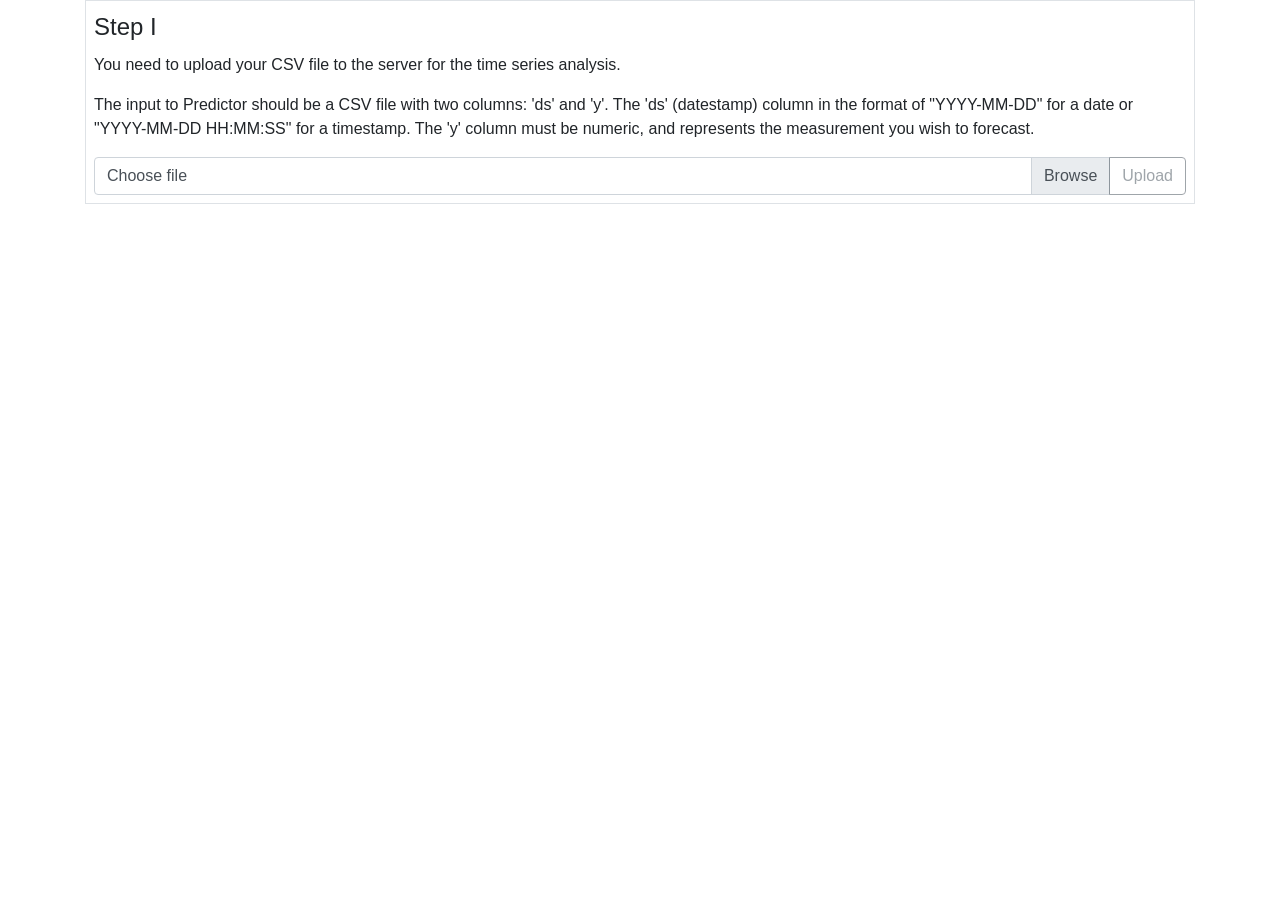
==== predictor.html @ b6dfef3e "initial commit for prophet app" ====
<!doctype html>
<html lang="en">
  <head>
    <!-- Required meta tags -->
    <meta charset="utf-8">
    <meta name="viewport" content="width=device-width, initial-scale=1, shrink-to-fit=no">

    <!-- Bootstrap CSS -->
    <link rel="stylesheet" href="https://stackpath.bootstrapcdn.com/bootstrap/4.3.1/css/bootstrap.min.css" integrity="sha384-ggOyR0iXCbMQv3Xipma34MD+dH/1fQ784/j6cY/iJTQUOhcWr7x9JvoRxT2MZw1T" crossorigin="anonymous">
    <title>Predictor!</title>
  </head>

<body>

<!-- Optional JavaScript -->
<!-- jQuery first, then Popper.js, then Bootstrap JS -->

<script src="https://code.jquery.com/jquery-3.3.1.min.js">
<script src="https://cdnjs.cloudflare.com/ajax/libs/popper.js/1.14.7/umd/popper.min.js" integrity="sha384-UO2eT0CpHqdSJQ6hJty5KVphtPhzWj9WO1clHTMGa3JDZwrnQq4sF86dIHNDz0W1" crossorigin="anonymous"></script>
<script src="https://stackpath.bootstrapcdn.com/bootstrap/4.3.1/js/bootstrap.min.js" integrity="sha384-JjSmVgyd0p3pXB1rRibZUAYoIIy6OrQ6VrjIEaFf/nJGzIxFDsf4x0xIM+B07jRM" crossorigin="anonymous"></script>


<div class="container">
    <fieldset class="border p-2" id="step-1">
        <form id="upload-file" method="post" enctype="multipart/form-data">
            <legend class="w-auto">Step I</legend>
            <p>You need to upload your CSV file to the server for the time series analysis.</p>
            <p>The input to Predictor should be a CSV file with two columns: 'ds' and 'y'.  The 'ds' (datestamp) column in the format of "YYYY-MM-DD" for a date or "YYYY-MM-DD HH:MM:SS" for a timestamp. The 'y' column must be numeric, and represents the measurement you wish to forecast.</p>

            <div class="input-group">
                <div class="custom-file">
                    <input id="choose-file" class="custom-file-input" name="file" type="file">
                    <label class="custom-file-label" for="choose-file">Choose file</label>
                </div>
                <div class="input-group-append">
                    <input class="btn btn-outline-secondary" type="submit" value="Upload" disabled />
                </div>
            </div>

        </form>
    </fieldset>

    <fieldset class="border p-2" id="step-2" style="display: none;">
        <legend class="w-auto">Step II</legend>
            <p>Then you can train a model with your historical data. Fitting should take 1-5 seconds.</p>
            <p>Predictions are then made for the requested number of days in the future (e.g. 365). By default the predictions will also include the dates from the history, so you will see the model fit as well.</p>
        <button id="predict-btn" class="btn btn-primary" type="button">
            <span class="spinner-border spinner-border-sm" role="status" aria-hidden="true" style="display: none"></span>
            Fit Model
        </button>
    </fieldset>

    <fieldset class="border p-2" id="step-3" style="display: none;">
        <legend class="w-auto">Step III</legend>
        <p>The `predict` method will assign each row in `future` a predicted value which it names `yhat`.  If you pass in historical dates, it will provide an in-sample fit. The `forecast` object here is a new dataframe that includes a column `yhat` with the forecast, as well as columns for components and uncertainty intervals.</p>
        <img id="forecast-img" src="" alt="forecast graph" style="max-width: 100%"><br />
        <button id="start-again" class="btn btn-primary" type="button">Start Again</button>
    </fieldset>

</div>

<script>

$(function() {
    function uploadFile(e) {
        e.preventDefault();

        var form_data = new FormData($('#upload-file')[0]);
        $.ajax({
            type: 'POST',
            url: 'http://127.0.0.1:5001/api/v1/upload',
            data: form_data,
            contentType: false,
            cache: false,
            processData: false,
            success: function(data) {
                console.log('Success!');
                $('#step-1').hide();
                $('#step-2').show();
            },
        });
    }

    $('.custom-file-input').on('change', function() {
        let fileName = $(this).val().split('\\').pop();
        $(this).siblings('.custom-file-label').addClass("selected").html(fileName);
    });

    //$('#upload-file-btn').click(uploadFile);
    //$('#choose-file').on('change', uploadFile);

    $('form#upload-file').submit(uploadFile);
    //$('#choose-file').on('change', function() { console.log('submitting'); $(this).parents('form:first').submit(); });
    $('#choose-file').on('change', function() { $(this).parents('form:first').find('input[type="submit"]').removeAttr('disabled'); });
 
    $('#start-again').click(function() {
        $('#step-2').hide();
        $('#step-3').hide();
        $('#step-1').show();
    });

    $('#predict-btn').click(function() {
        var self = this;
        $(this).find('.spinner-border').show();
        var fn = $('input[type=file]').val().split('\\').pop();
        $.ajax({
            type: 'GET',
            url: 'http://127.0.0.1:5001/api/v1/predict',
            data: { 
                filename: fn
            },
            success: function(response) {
                // play forecast image
                $(self).find('.spinner-border').hide();
                $("#forecast-img").attr("src", response.url);
                $('#step-2').hide();
                $('#step-3').show();
            },
            error: function(xhr) {
                // handle error
                alert('Error');
                $(self).find('.spinner-border').hide();
            }
        });
    });
});
</script>

</body>
</html>
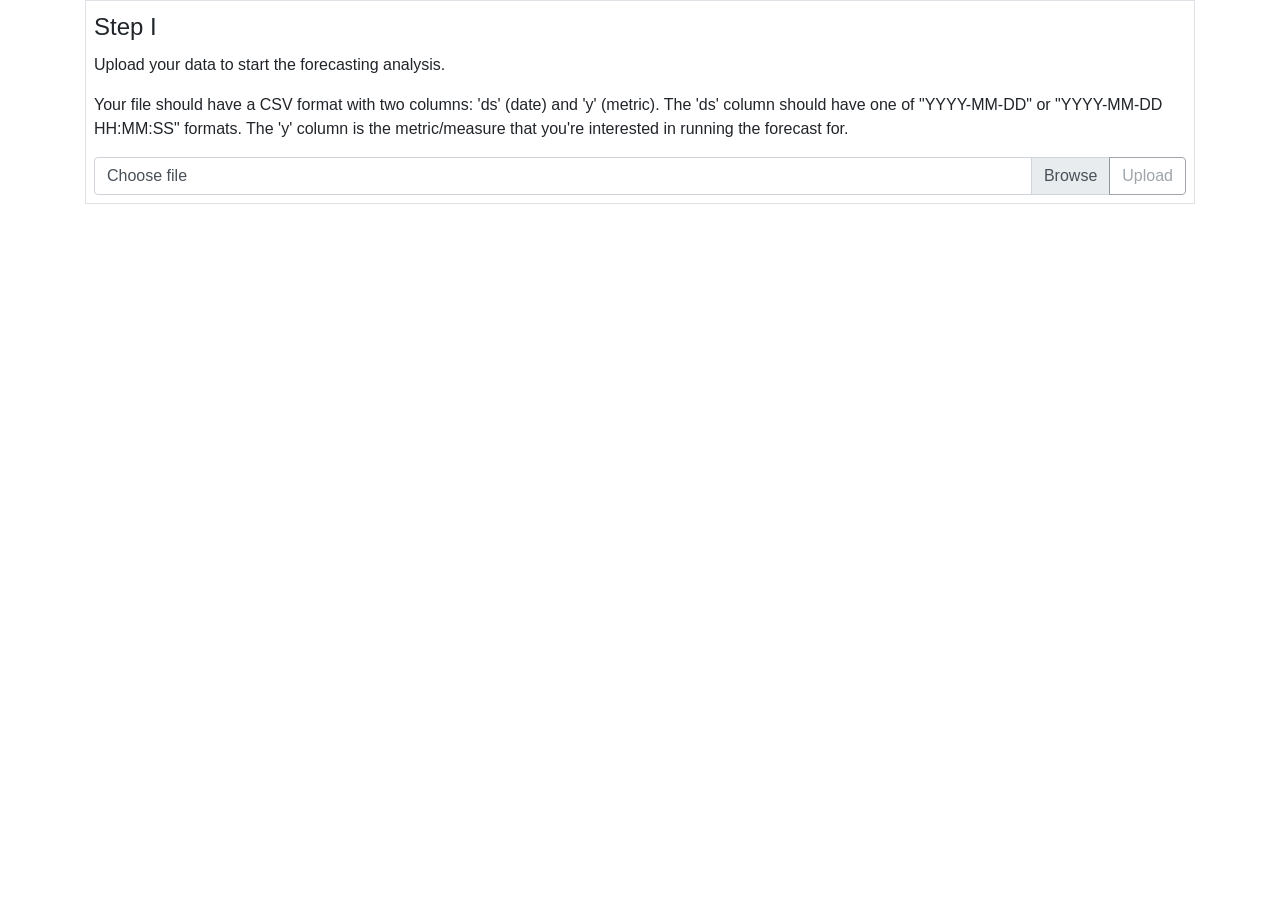
==== commit 40eff01b: "passing days as a param to server for prediction app" ====
--- a/predictor.html
+++ b/predictor.html
@@ -24,9 +24,8 @@
     <fieldset class="border p-2" id="step-1">
         <form id="upload-file" method="post" enctype="multipart/form-data">
             <legend class="w-auto">Step I</legend>
-            <p>You need to upload your CSV file to the server for the time series analysis.</p>
-            <p>The input to Predictor should be a CSV file with two columns: 'ds' and 'y'.  The 'ds' (datestamp) column in the format of "YYYY-MM-DD" for a date or "YYYY-MM-DD HH:MM:SS" for a timestamp. The 'y' column must be numeric, and represents the measurement you wish to forecast.</p>
-
+            <p>Upload your data to start the forecasting analysis.</p>
+            <p>Your file should have a CSV format with two columns: 'ds' (date) and 'y' (metric).  The 'ds' column should have one of "YYYY-MM-DD" or "YYYY-MM-DD HH:MM:SS" formats. The 'y' column is the metric/measure that you're interested in running the forecast for.</p>
             <div class="input-group">
                 <div class="custom-file">
                     <input id="choose-file" class="custom-file-input" name="file" type="file">
@@ -42,17 +41,18 @@
 
     <fieldset class="border p-2" id="step-2" style="display: none;">
         <legend class="w-auto">Step II</legend>
-            <p>Then you can train a model with your historical data. Fitting should take 1-5 seconds.</p>
-            <p>Predictions are then made for the requested number of days in the future (e.g. 365). By default the predictions will also include the dates from the history, so you will see the model fit as well.</p>
-        <button id="predict-btn" class="btn btn-primary" type="button">
-            <span class="spinner-border spinner-border-sm" role="status" aria-hidden="true" style="display: none"></span>
-            Fit Model
-        </button>
+            <p>Enter the number of days in the future that you want to run the forecast for. Analysis takes 1-5 seconds.</p>
+            <div class="form-group">
+                <label for="formGroupDaysInput">Forecast days in future</label>
+                <input type="text" class="form-control" id="formGroupDaysInput" placeholder="30">
+            </div>   
+            <button id="predict-btn" class="btn btn-primary" type="button">
+                <span class="spinner-border spinner-border-sm" role="status" aria-hidden="true" style="display: none"></span>Forecast
+            </button>
     </fieldset>
 
     <fieldset class="border p-2" id="step-3" style="display: none;">
         <legend class="w-auto">Step III</legend>
-        <p>The `predict` method will assign each row in `future` a predicted value which it names `yhat`.  If you pass in historical dates, it will provide an in-sample fit. The `forecast` object here is a new dataframe that includes a column `yhat` with the forecast, as well as columns for components and uncertainty intervals.</p>
         <img id="forecast-img" src="" alt="forecast graph" style="max-width: 100%"><br />
         <button id="start-again" class="btn btn-primary" type="button">Start Again</button>
     </fieldset>
@@ -86,9 +86,6 @@
         $(this).siblings('.custom-file-label').addClass("selected").html(fileName);
     });
 
-    //$('#upload-file-btn').click(uploadFile);
-    //$('#choose-file').on('change', uploadFile);
-
     $('form#upload-file').submit(uploadFile);
     //$('#choose-file').on('change', function() { console.log('submitting'); $(this).parents('form:first').submit(); });
     $('#choose-file').on('change', function() { $(this).parents('form:first').find('input[type="submit"]').removeAttr('disabled'); });
@@ -101,17 +98,20 @@
 
     $('#predict-btn').click(function() {
         var self = this;
+        var days_no = $('#formGroupDaysInput').val();
         $(this).find('.spinner-border').show();
         var fn = $('input[type=file]').val().split('\\').pop();
         $.ajax({
             type: 'GET',
             url: 'http://127.0.0.1:5001/api/v1/predict',
             data: { 
-                filename: fn
+                filename: fn,
+                days: days_no
             },
             success: function(response) {
                 // play forecast image
                 $(self).find('.spinner-border').hide();
+                
                 $("#forecast-img").attr("src", response.url);
                 $('#step-2').hide();
                 $('#step-3').show();
